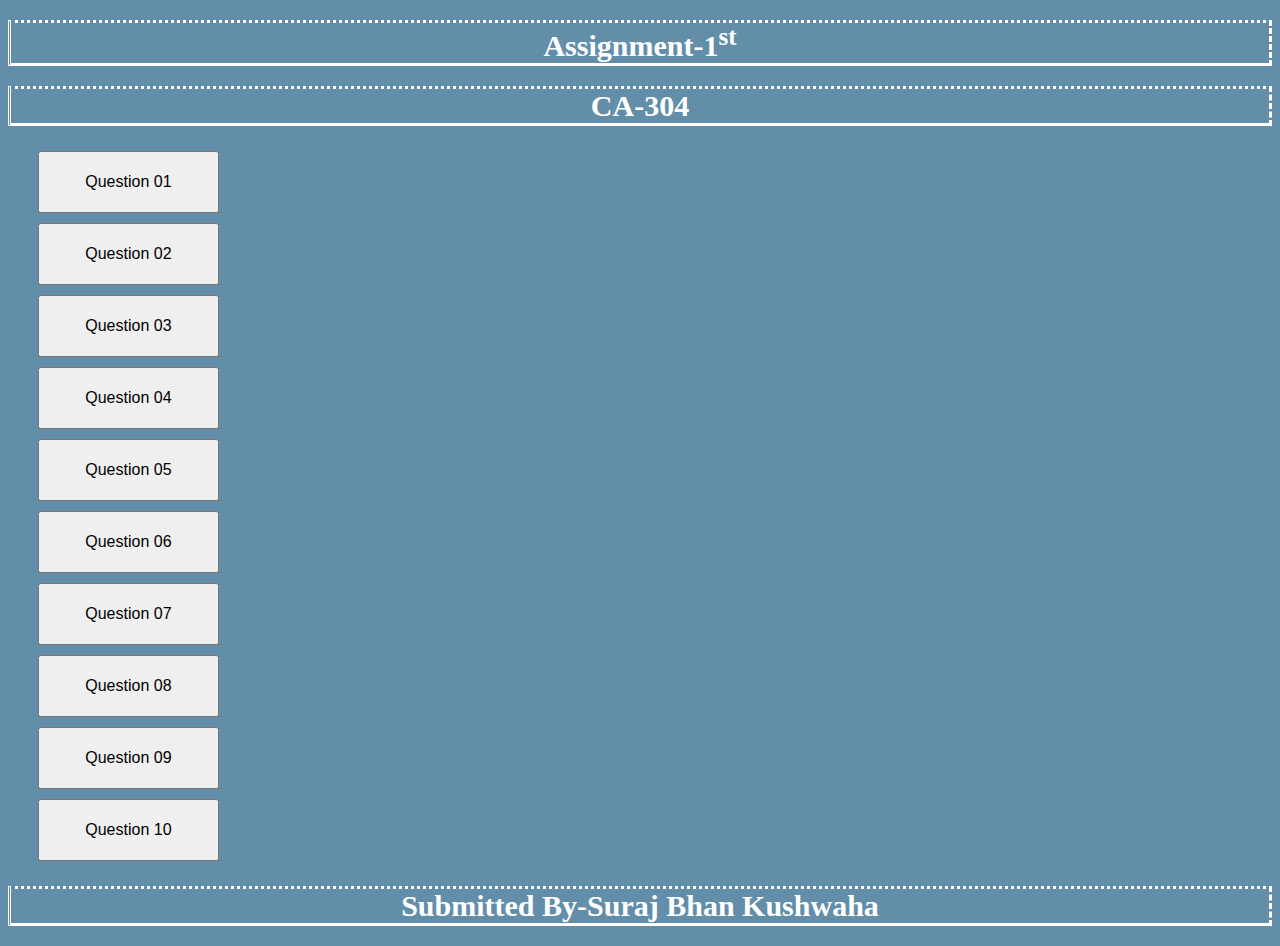
==== index.html @ 70bb499d "Add files via upload" ====
<!DOCTYPE html>
<html>
<head>
<title>
CA-304 - index
</title>
<style>
h1 {text-align: center;}
p {text-align: center;}
div {text-align: center;}

body {
  background-image: url('images/img1.gif');
}
.button {
  font-size: 16px;
  padding: 20px 45px;
  transition-duration: 0.4s;
  margin : 5px;
  position : relative;
  left : 2%;
  
}

.button:hover {
  background-color: #3D93DA; /* Green */
  color: white;
}
</style>
</head>
<body bgcolor="#638EA9">
<h1 style="color:white;text-align:center;font-size:30px;border-style: dotted dashed solid double;">Assignment-1<sup>st</sup></h1>
<h1 style="color:white;text-align:center;font-size:30px;border-style: dotted dashed solid double;">CA-304</h1>
<a href="Q1.html" target="_blank"> <button  class="button button1">Question 01 </button></a><br>
<a href="Q2.html" target="_blank"><button  class="button button1">Question 02 </button></a><br>
<a href="Q3.html" target="_blank"><button  class="button button1">Question 03 </button></a><br>
<a href="Q4.html" target="_blank"><button  class="button button1">Question 04 </button></a><br>
<a href="Q5.html" target="_blank"><button  class="button button1">Question 05 </button></a><br>
<a href="Q6.html" target="_blank"><button  class="button button1">Question 06 </button></a><br>
<a href="Q7.html" target="_blank"><button  class="button button1">Question 07 </button></a><br>
<a href="Q8.html" target="_blank"><button  class="button button1">Question 08 </button></a><br>
<a href="Q9.html" target="_blank"><button  class="button button1">Question 09 </button></a><br>
<a href="Q10.html" target="_blank"><button  class="button button1">Question 10 </button></a><br> 

<h1 style="color:white;text-align:center;font-size:30px;border-style: dotted dashed solid double;">Submitted By-Suraj Bhan Kushwaha</h1>      	
</body>
</html>
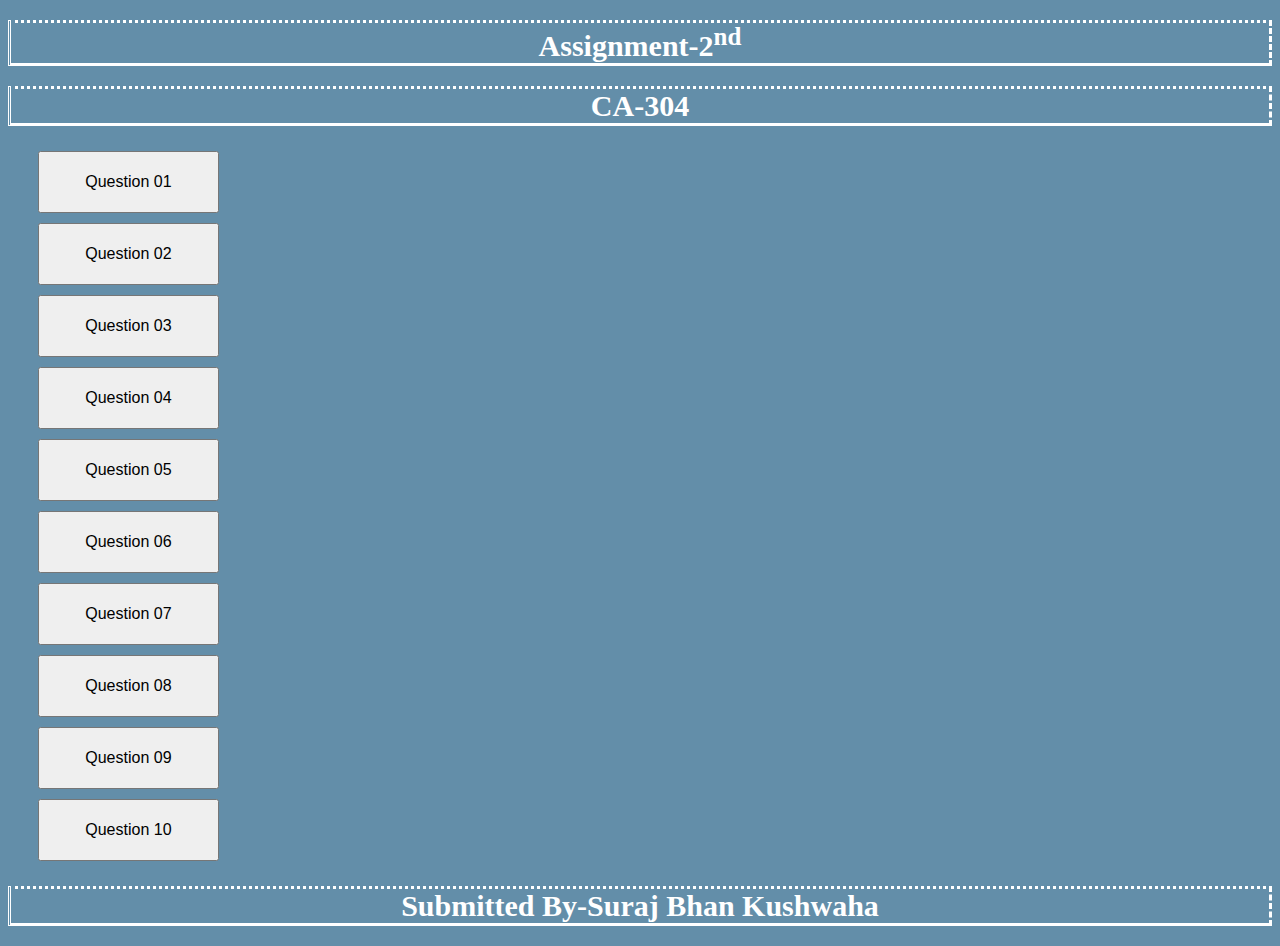
==== commit 6a97fc38: "Update index.html" ====
--- a/index.html
+++ b/index.html
@@ -29,7 +29,7 @@
 </style>
 </head>
 <body bgcolor="#638EA9">
-<h1 style="color:white;text-align:center;font-size:30px;border-style: dotted dashed solid double;">Assignment-1<sup>st</sup></h1>
+<h1 style="color:white;text-align:center;font-size:30px;border-style: dotted dashed solid double;">Assignment-2<sup>nd</sup></h1>
 <h1 style="color:white;text-align:center;font-size:30px;border-style: dotted dashed solid double;">CA-304</h1>
 <a href="Q1.html" target="_blank"> <button  class="button button1">Question 01 </button></a><br>
 <a href="Q2.html" target="_blank"><button  class="button button1">Question 02 </button></a><br>
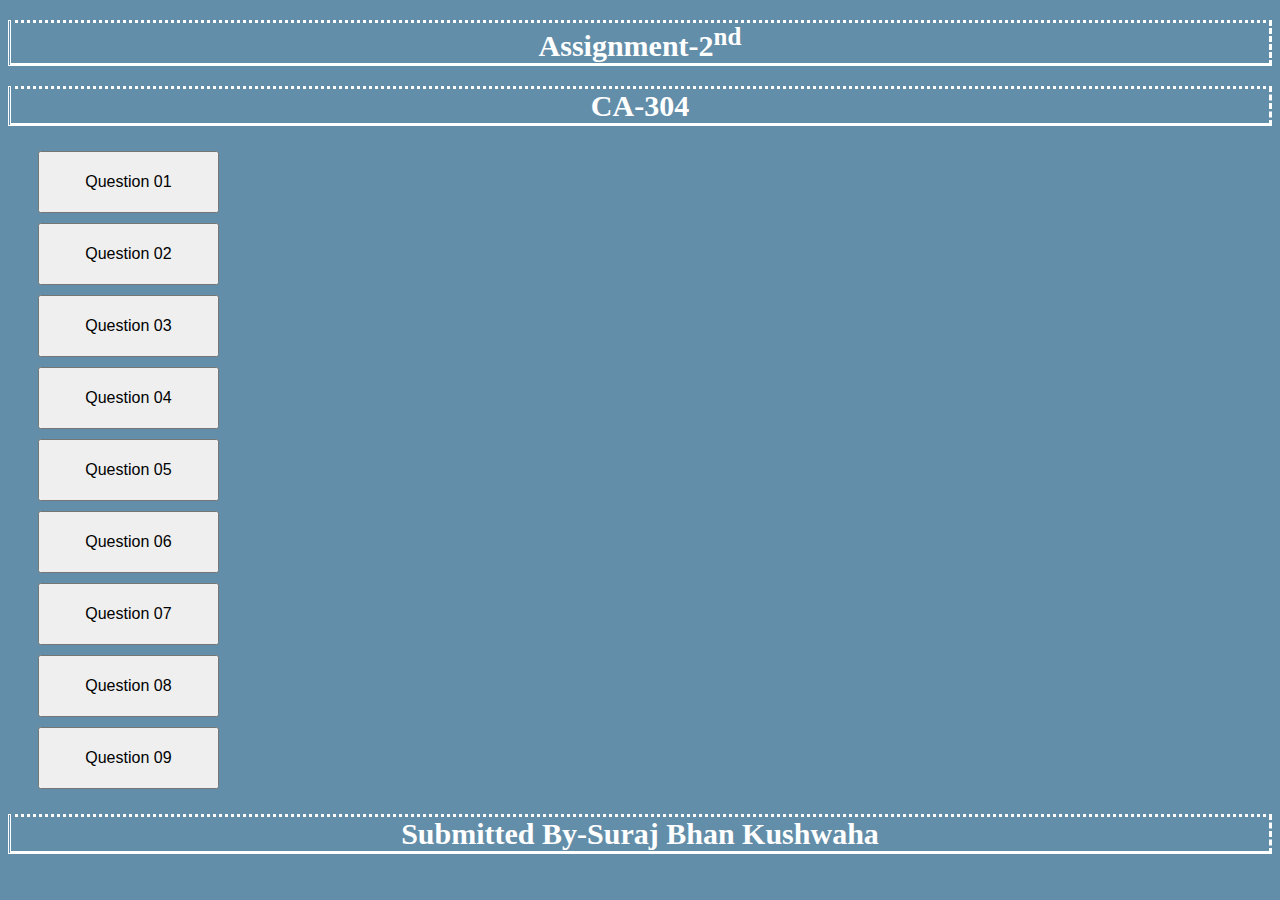
==== commit 429bffd5: "Update index.html" ====
--- a/index.html
+++ b/index.html
@@ -1,3 +1,4 @@
+
 <!DOCTYPE html>
 <html>
 <head>
@@ -40,7 +41,7 @@
 <a href="Q7.html" target="_blank"><button  class="button button1">Question 07 </button></a><br>
 <a href="Q8.html" target="_blank"><button  class="button button1">Question 08 </button></a><br>
 <a href="Q9.html" target="_blank"><button  class="button button1">Question 09 </button></a><br>
-<a href="Q10.html" target="_blank"><button  class="button button1">Question 10 </button></a><br> 
+
 
 <h1 style="color:white;text-align:center;font-size:30px;border-style: dotted dashed solid double;">Submitted By-Suraj Bhan Kushwaha</h1>      	
 </body>
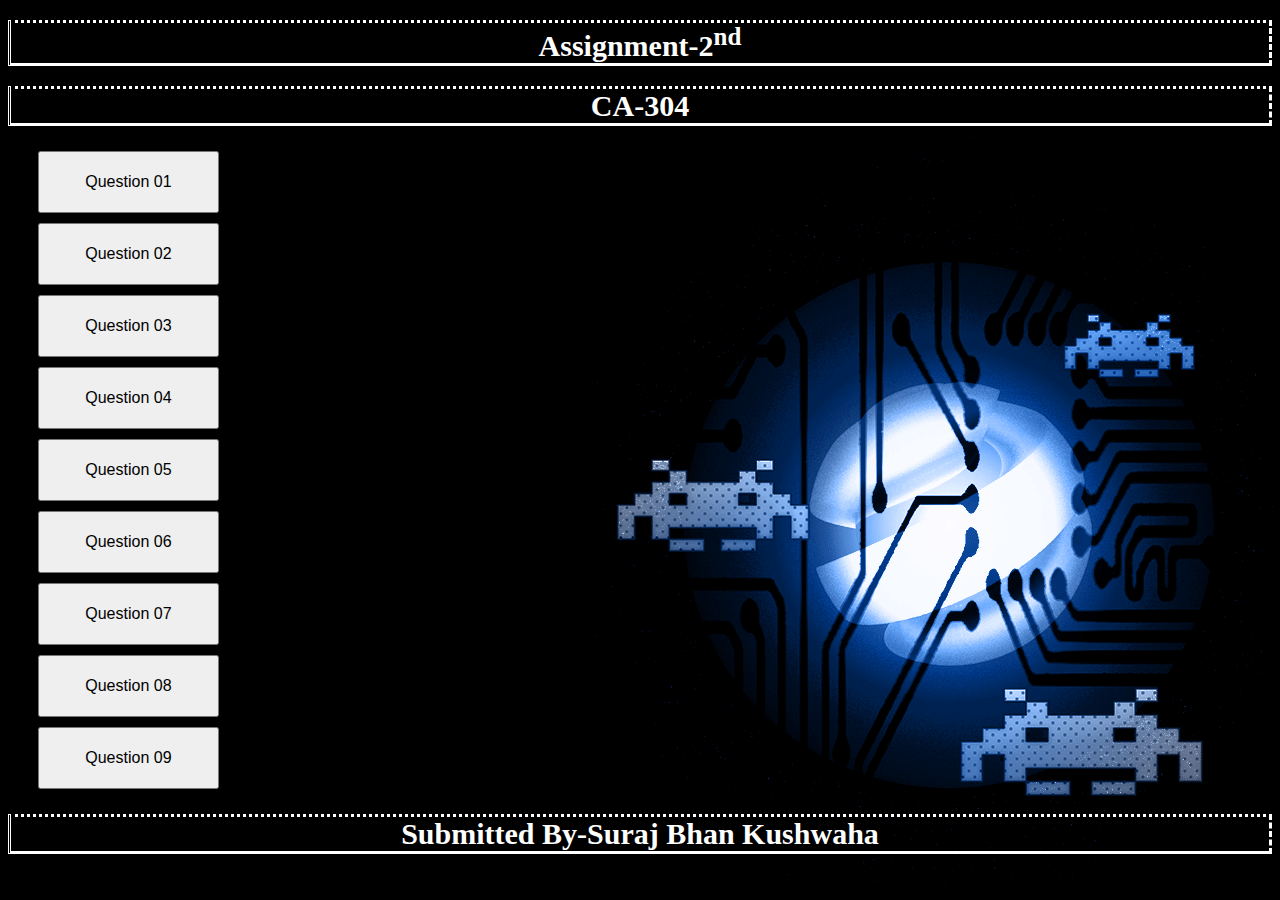
==== commit ca3a4933: "Update index.html" ====
--- a/index.html
+++ b/index.html
@@ -42,7 +42,6 @@
 <a href="Q8.html" target="_blank"><button  class="button button1">Question 08 </button></a><br>
 <a href="Q9.html" target="_blank"><button  class="button button1">Question 09 </button></a><br>
 
-
 <h1 style="color:white;text-align:center;font-size:30px;border-style: dotted dashed solid double;">Submitted By-Suraj Bhan Kushwaha</h1>      	
 </body>
 </html>
